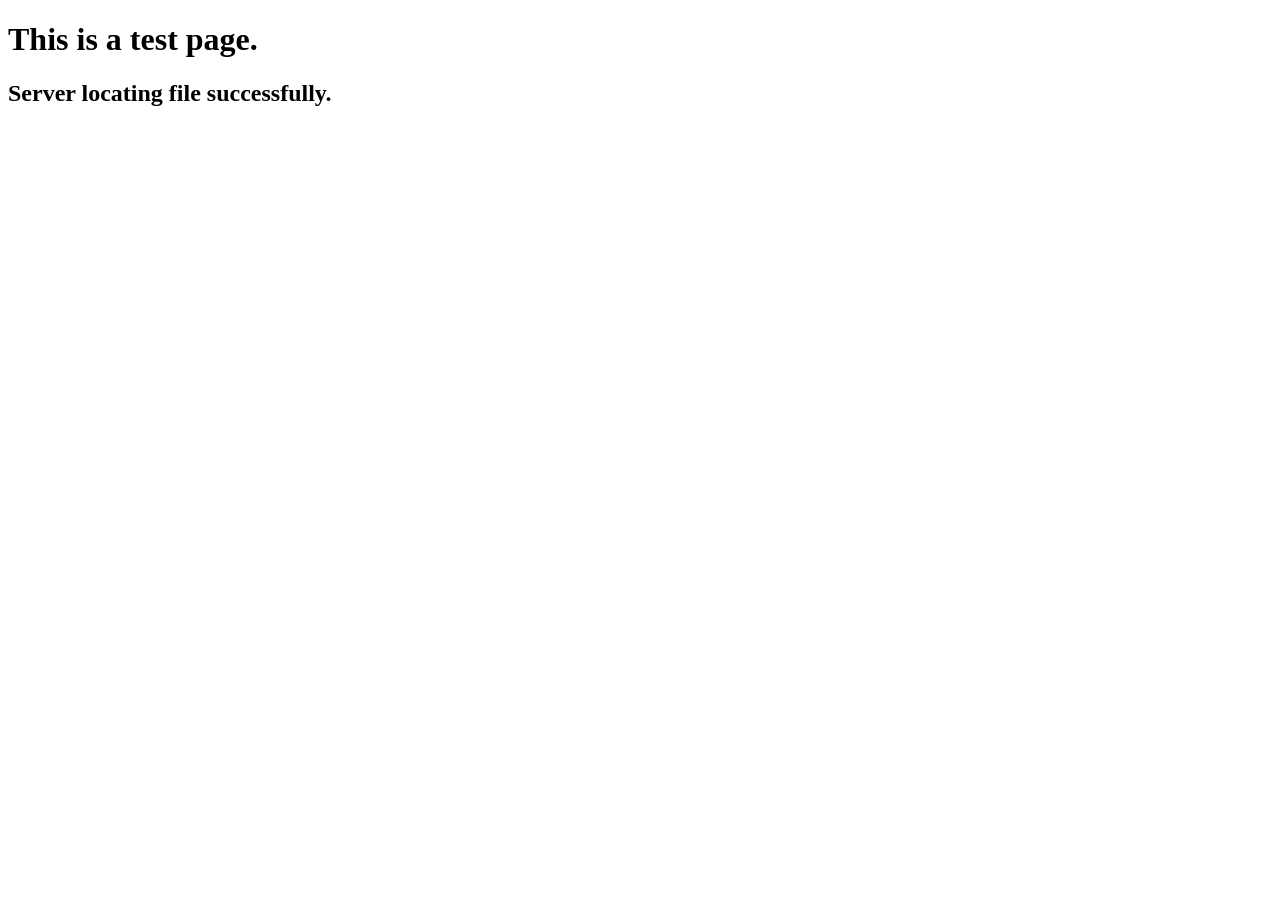
==== index.html @ 29553f3c "Added link to stylesheet" ====
<!DOCTYPE html>
<html>
    <head>
        <title>Index Page</title>
        <link rel="stylesheet" href="stylesheet.css"/>
    </head>
    <body>
        <h1>This is a test page.</h1>
        <h2>Server locating file successfully.</h2>
    </body>
</html>
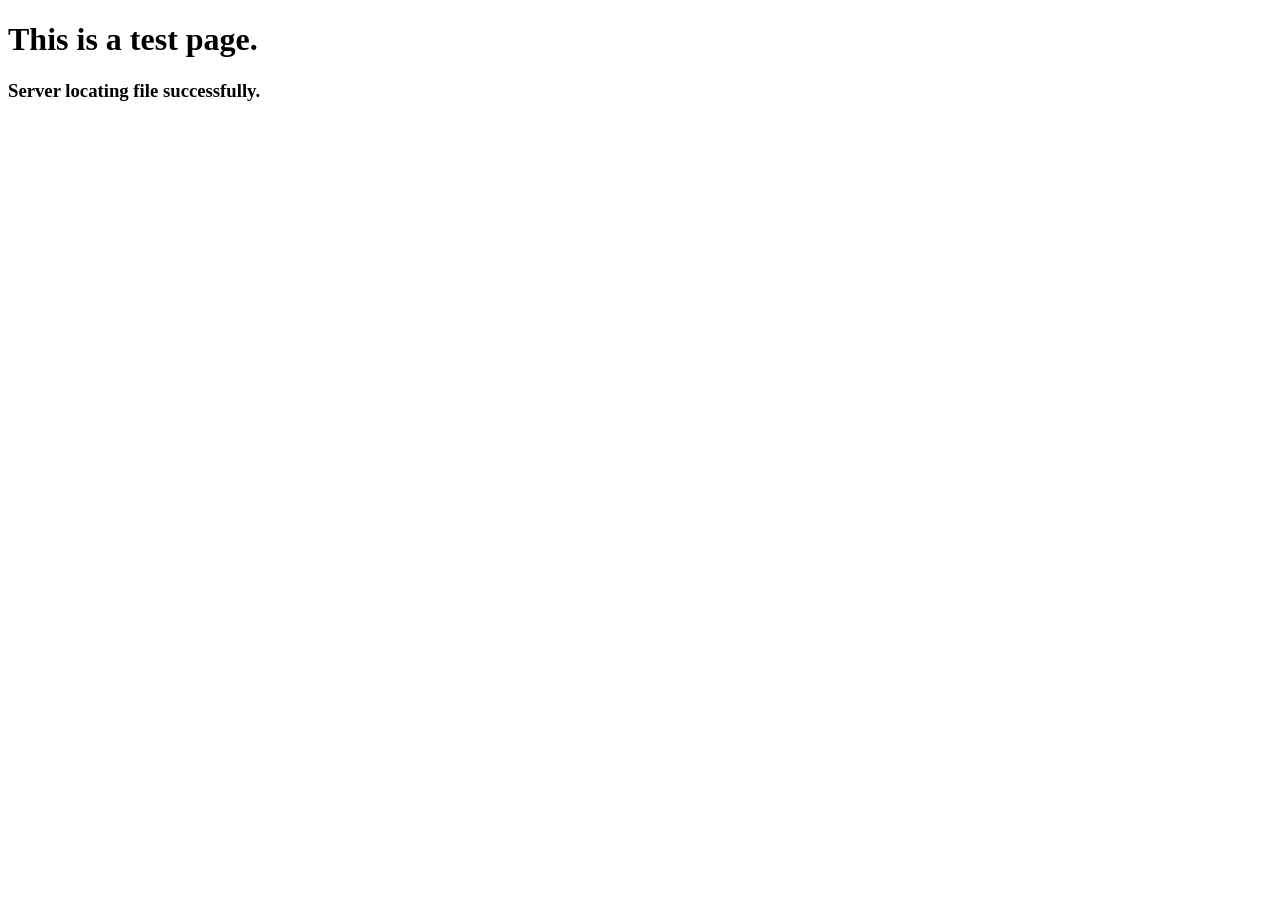
==== commit 80632695: "Fixed 404 error bug" ====
--- a/index.html
+++ b/index.html
@@ -1,11 +1,12 @@
 <!DOCTYPE html>
 <html>
     <head>
+        <meta charset="utf-8"/>
         <title>Index Page</title>
         <link rel="stylesheet" href="stylesheet.css"/>
     </head>
     <body>
         <h1>This is a test page.</h1>
-        <h2>Server locating file successfully.</h2>
+        <h3>Server locating file successfully.</h3>
     </body>
 </html>
